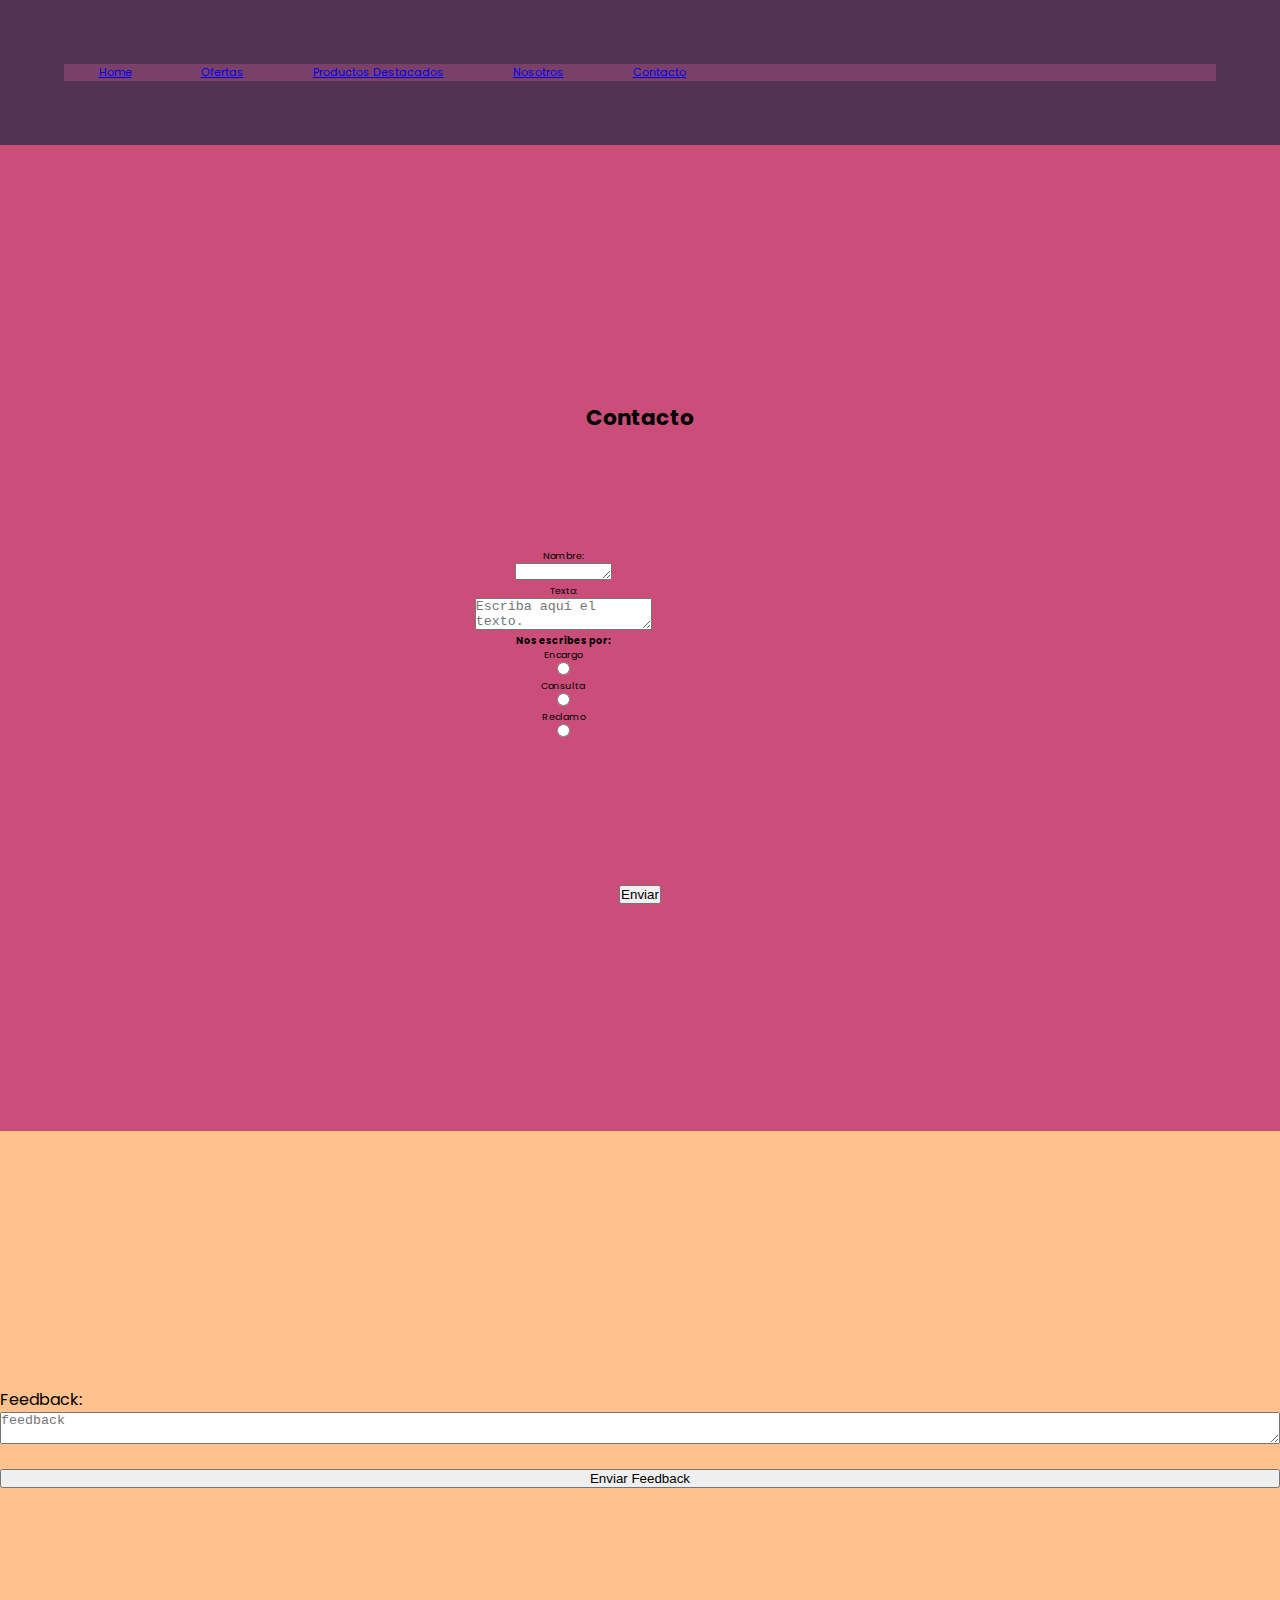
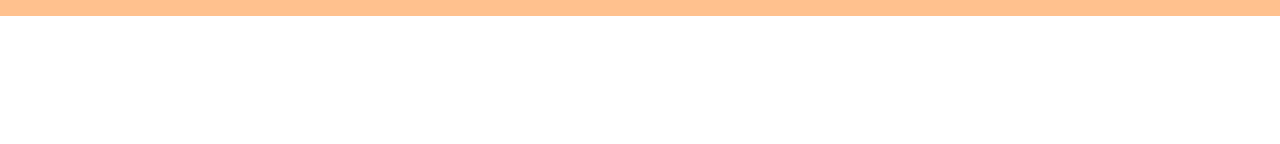
==== pages/contacto.html @ 641b1247 "first commit" ====
<!DOCTYPE html>
<html lang="en">
<head>
    <meta charset="UTF-8">
    <meta http-equiv="X-UA-Compatible" content="IE=edge">
    <meta name="viewport" content="width=device-width, initial-scale=1.0">
    <title>Contacto</title>
    <link rel="stylesheet" href="../styles/style.css">
</head>
<body>
    <header>
        <nav>
            <ul>
                <li><a href="../index.html">Home</a></li>
                <li><a href="ofertas.html">Ofertas</a></li>
                <li><a href="destacados.html">Productos Destacados</a></li>
                <li><a href="nosotros.html">Nosotros</a></li>
                <li><a href="contacto.html">Contacto</a></li>
            </ul>
        </nav>
    </header>
    <main>
        <div class="tituloContacto">
            <h1>Contacto</h1>
        </div>
        <div class="formContacto">
            <form action="">
                <div>Nombre:</div>
                <textarea name="Nombre" cols="10" rows="1"></textarea>
                <br>
                Texto:
                <br>
                <textarea placeholder="Escriba aquí el texto."></textarea>
                <br>
                <h4>Nos escribes por:</h4>
                <div>Encargo</div>
                <input type="radio" name="motivo" value="encargo" />
                <div>Consulta</div>
                <input type="radio" name="motivo" value="consulta" />
                <div>Reclamo</div>
                <input type="radio" name="motivo" value="reclamo" />
            </form>
            <input type="submit" value="Enviar">
        </div>
    </main> 
    <footer>
        <label for="feedback"></label> Feedback:<br>
        <textarea placeholder="feedback"></textarea>
        <br>
        <input type="submit" value="Enviar Feedback">
        
    </footer>
</body>
</html>
---- styles/style.css ----
@import url('https://fonts.googleapis.com/css2?family=Poppins:ital,wght@1,200&display=swap');
*{
    padding: 0;
    margin: 0;
}
/*Header*/
header{
    padding: 5%;
    background-color: #513252;
    font-family: 'Poppins', sans-serif;;
    display: grid;
}
header nav ul{
    list-style-type: none;
    background-color: #7A4069;
    border:#7A4069 2% solid;
    text-decoration: none;
    display: flex;
    grid-area:header;
}
header nav ul li{
    color: coral;
    padding-right: 3%;
    padding-left: 3%;
    font-size: 70%;
}
/*Declarar el area de todos los bodys*/
body main{
    grid-area: body;
}

main{
    display: grid;
    padding: 5%;
    background-color: #CA4E79;
    font-family: 'Poppins', sans-serif;
    padding:20%;
    text-align: center;
    font-size: 80%;
}
main p{
    color: black;
    font-weight: bold;
}
.textoDescriptivo{  
    font-size: 70%;
    padding: 10%;
    color: black;
}
.productosInicio{
    display: flex;
    flex-direction: column;

}
.productosInicio img{
    margin: 5%;
}
/*Main de Contacto*/
.tituloContacto{
    font-size: 85%;
}
.formContacto form{
    padding: 15%;
    width: 50%;
    height: 50%;
    font-size: 75%;
}

/*Main de nosotros*/
.nosotrosTitulo{
    font-size: 85%;
}
.nosotrosInfo p{
    font-size: 75%;
    color: black;
    padding: 5%;
}
/*Foteer*/
footer{
    display: grid;
    padding-top: 20%;
    padding-bottom: 10%;
    background-color: #FFC18E;
    font-family: 'Poppins', sans-serif;
    grid-area: footer;
}
footer form{
    grid-area: feedback;
}
/*animaciones index*/
.productosInicio img:hover{
    transform: scale(1.1);
    transition: all 500ms;
}

/*first mobile*/

body{
    margin-bottom: 10%;
    display: grid;
    grid-template-areas: 
    "header"
    "body"
    "footer"
    "feedback";
}
.cuerpo
{
    display: grid;
    grid-template-columns: 1fr;
    grid-template-rows: 1fr 1fr 1fr;
    justify-items: center;
    gap: 20px;
}

@media (min-width:500px) {
    body{   
        grid-template-areas: 
        "header"    "header"
        "body"      "body"
        "feedback"  "footer";
    }

}

@media (min-width:768px) 
{
    body{   
        grid-template-areas: 
        "header"    "header"    "header"
        "body"      "body"      "body"   
        "feedback"  "footer"    "footer";
    }
    .cuerpo img{
        width: 300px;
        height: 200px;
    }
}
@media (min-width:1024px) 
{
    body{   
        grid-template-areas: 
        "header"    "header"    "header"    "header"
        "body"      "body"      "body"      "body"
        "feedback"  "footer"    "footer"    "header";
    }
    .cuerpo img{
        width: 500px;
        height: 375px;
    }
}
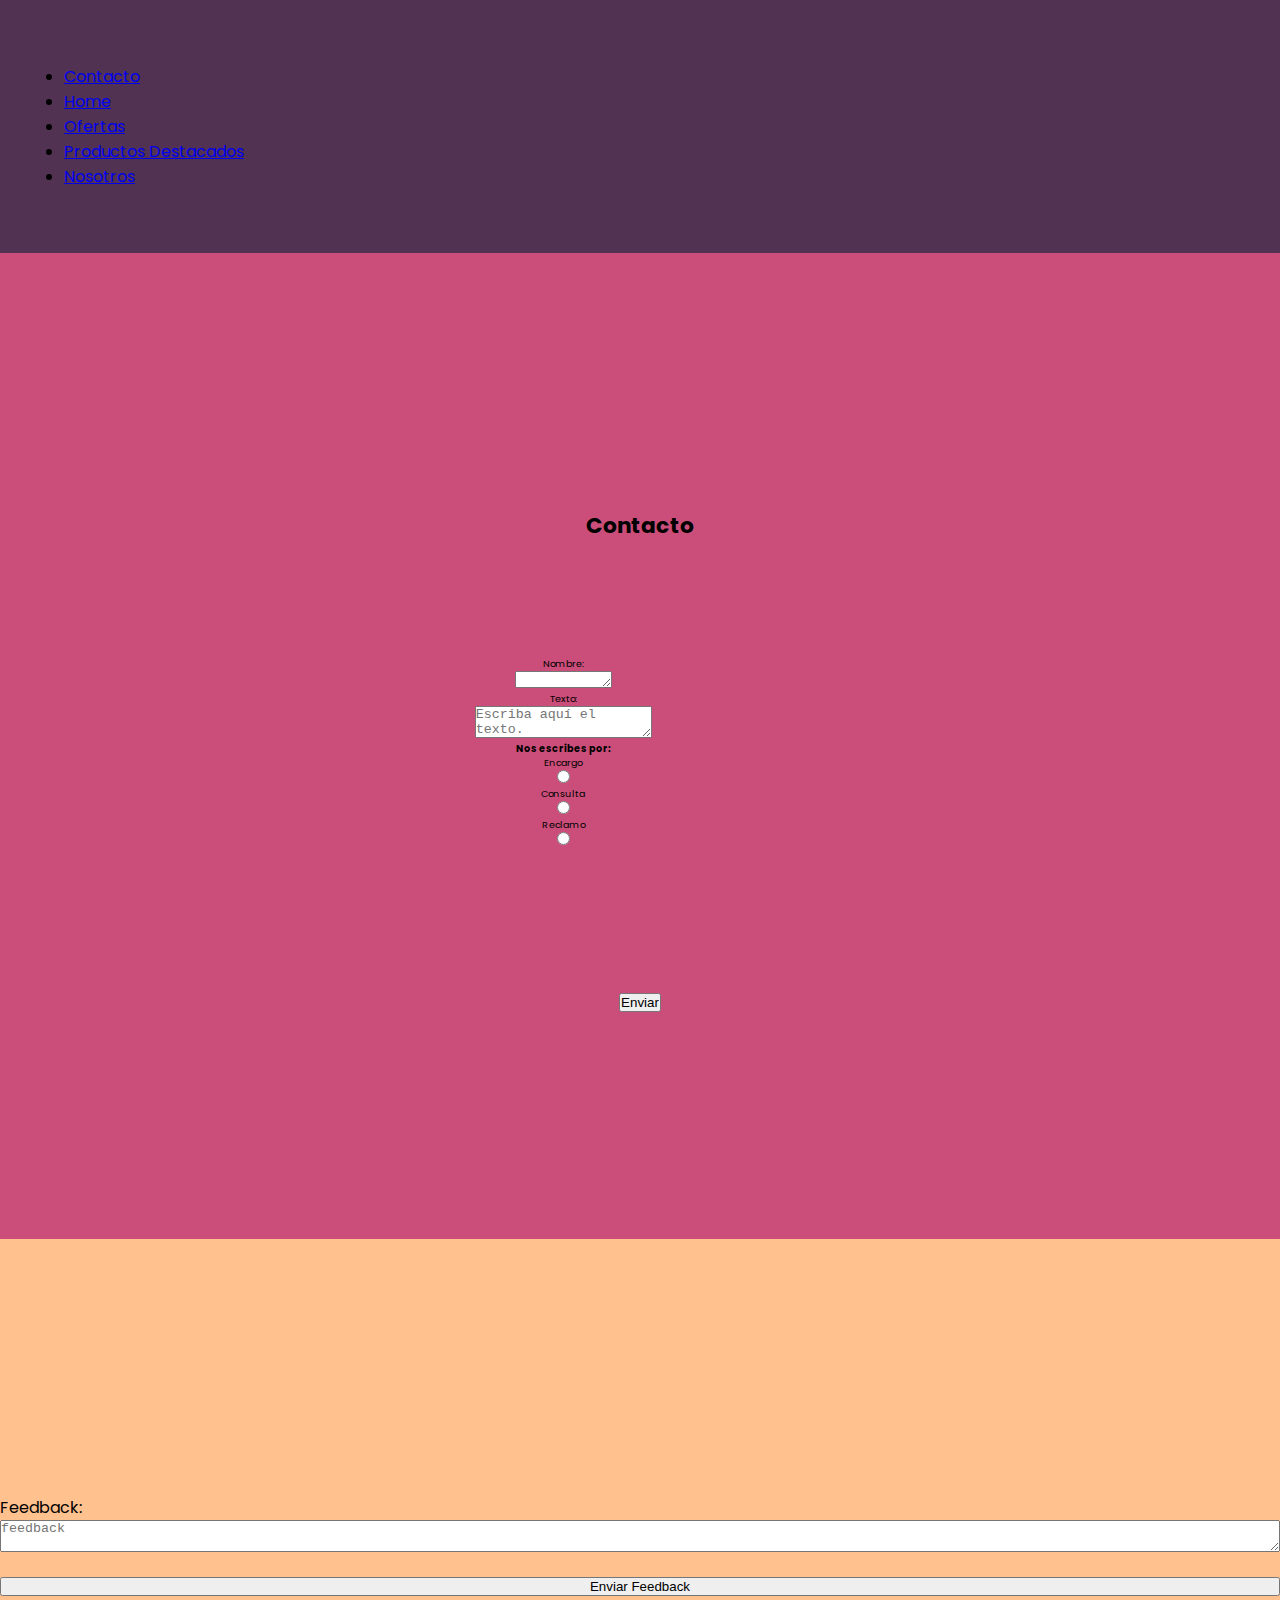
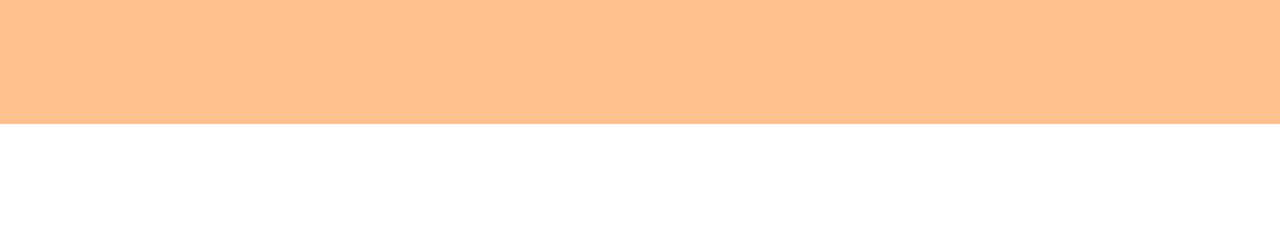
==== commit 2e5da34b: "Agregado bootstrap en la navbar" ====
--- a/pages/contacto.html
+++ b/pages/contacto.html
@@ -9,15 +9,31 @@
 </head>
 <body>
     <header>
-        <nav>
-            <ul>
-                <li><a href="../index.html">Home</a></li>
-                <li><a href="ofertas.html">Ofertas</a></li>
-                <li><a href="destacados.html">Productos Destacados</a></li>
-                <li><a href="nosotros.html">Nosotros</a></li>
-                <li><a href="contacto.html">Contacto</a></li>
-            </ul>
-        </nav>
+        <div class="container">
+            <nav class="navbar navbar-expand-lg navbar-light bg-light">
+                <div class="container-fluid">
+                  <div class="collapse navbar-collapse" id="navbarNav">
+                    <ul class="navbar-nav">
+                      <li class="nav-item">
+                        <a class="nav-link active" aria-current="page" href="contacto.html">Contacto</a>
+                      </li>
+                      <li class="nav-item">
+                        <a class="nav-link" href="../index.html">Home</a>
+                      </li>
+                      <li class="nav-item">
+                        <a class="nav-link" href="ofertas.html">Ofertas</a>
+                      </li>
+                      <li class="nav-item">
+                        <a class="nav-link" href="destacados.html">Productos Destacados</a>
+                      </li>
+                      <li class="nav-item">
+                        <a class="nav-link" href="nosotros.html">Nosotros</a>
+                      </li>
+                    </ul>
+                  </div>
+                </div>
+            </nav>
+        </div>
     </header>
     <main>
         <div class="tituloContacto">
--- a/styles/style.css
+++ b/styles/style.css
@@ -11,20 +11,8 @@
     font-family: 'Poppins', sans-serif;;
     display: grid;
 }
-header nav ul{
-    list-style-type: none;
-    background-color: #7A4069;
-    border:#7A4069 2% solid;
-    text-decoration: none;
-    display: flex;
-    grid-area:header;
-}
-header nav ul li{
-    color: coral;
-    padding-right: 3%;
-    padding-left: 3%;
-    font-size: 70%;
-}
+
+
 /*Declarar el area de todos los bodys*/
 body main{
     grid-area: body;
@@ -87,7 +75,8 @@
 }
 footer form{
     grid-area: feedback;
-}
+}   
+
 /*animaciones index*/
 .productosInicio img:hover{
     transform: scale(1.1);
